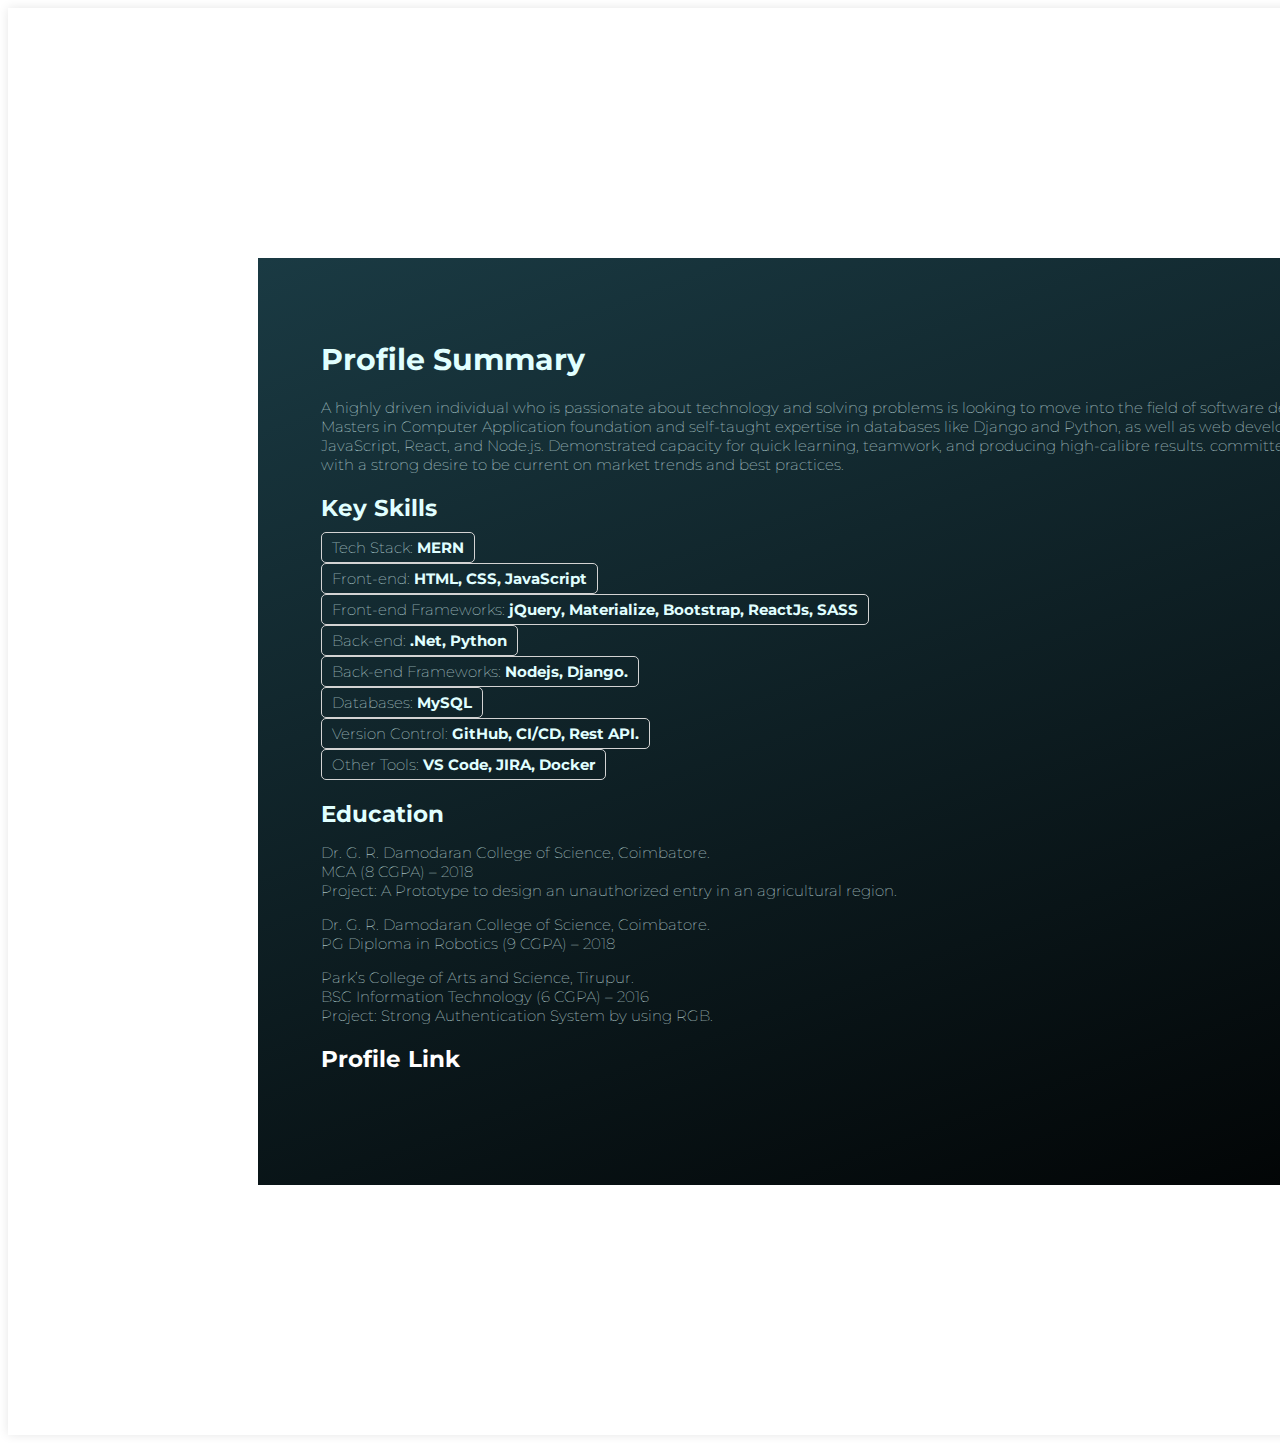
==== home.html @ 125c4a4f "updated" ====
<!DOCTYPE html>
<html lang="en">
<head>
    <meta charset="UTF-8">
    <meta name="viewport" content="width=device-width, initial-scale=1.0">
    <title>About Me</title>
    <link rel="stylesheet" href="../style.css">
</head>
<body>
    <!-- home.html -->
<div class="home">
    <h1 class="title">Profile Summary</h1>
    <div class="summary">
      <p>A highly driven individual who is passionate about technology and solving problems is looking to move into the field of software development. Equipped with a solid Masters in Computer Application foundation and self-taught expertise in databases like Django and Python, as well as web development technologies like HTML, CSS, JavaScript, React, and Node.js. Demonstrated capacity for quick learning, teamwork, and producing high-calibre results. committed to lifelong learning and development, with a strong desire to be current on market trends and best practices.</p>
    </div>
    <div class="skills">
      <h2>Key Skills</h2>
      <ul>
        <li> Tech Stack: <span style="font-weight: bold;">MERN</span></li><br>
        <li> Front-end: <span style="font-weight: bold;">HTML, CSS, JavaScript</span></li><br>
        <li> Front-end Frameworks: <span style="font-weight: bold;">jQuery, Materialize, Bootstrap, ReactJs, SASS</span></li><br>
        <li> Back-end: <span style="font-weight: bold;">.Net, Python</span></li><br>
        <li> Back-end Frameworks: <span style="font-weight: bold;">Nodejs, Django.</span></li><br>
        <li> Databases: <span style="font-weight: bold">MySQL</span style="font-weight: bold;"></li><br>
        <li> Version Control: <span style="font-weight: bold;">GitHub, CI/CD, Rest API.</span></li><br>
        <li> Other Tools: <span style="font-weight: bold;">VS Code, JIRA, Docker</span></li><br>
      </ul>
    </div>
    <div class="education">
      <h2>Education</h2>
        <p> Dr. G. R. Damodaran College of Science, Coimbatore. <br>
            MCA (8 CGPA) – 2018 <br>
            Project: A Prototype to design an unauthorized entry in an agricultural region. <br></p>
        <p> Dr. G. R. Damodaran College of Science, Coimbatore. <br>
            PG Diploma in Robotics (9 CGPA) – 2018 <br></p>
        <p> Park’s College of Arts and Science, Tirupur. <br>
            BSC Information Technology (6 CGPA) – 2016 <br>
            Project: Strong Authentication System by using RGB. <br></p>
    </div>
    <div class="contact">
        <h2>Profile Link</h2>
        <span id="link1"><a href="https://www.linkedin.com/in/karthick-r-bba7a931b" target="_blank"><i class="bi bi-linkedin"></i></a></span>
        <span id="link2"><a href="https://github.com/Karthick-mca/Projects.git"><i class="bi bi-github"></i></a></span>
        <a href="Karthick_developer_fresher.pdf" download target="_blank">
          <i class="bi bi-download"></i>
        </a>
      </div>
  </div>

  <script src="action.js"></script>
</body>
</html>
---- style.css ----
@import url('https://fonts.googleapis.com/css2?family=Inter:wght@100..900&family=Montserrat:ital,wght@0,100..900;1,100..900&family=Open+Sans:ital,wght@0,300..800;1,300..800&family=Poppins:ital,wght@0,100;0,200;0,300;0,400;0,500;0,600;0,700;0,800;0,900;1,100;1,200;1,300;1,400;1,500;1,600;1,700;1,800;1,900&display=swap');

:root { 
    --text-color: black;
    --main-color:linear-gradient(160deg, rgb(26, 58, 67), rgb(0, 0, 0)); 
}
body{
    font-family: "Montserrat", sans-serif;
}

.wrapper {
    display: flex;
    flex-direction: row;
    width: 100%;
    height: 100vh;
  }
  
  .sidebar {
    box-shadow: 0 0 5px black;
    width: 250px;
    height: 100%;
    background: var(--main-color);
    padding: 20px;
    display: flex;
    flex-direction: column;
    align-items: center;
    position: fixed;
    overflow: auto;
    top: 0;
    left: 0;
    transition: all 0.3s;
  }
  
  .sidebar.show {
    width: 250px;
  }
  
  .sidebar .profile {
    display: flex;
    flex-direction: column;
    align-items: center;
    padding: 10px 0;
    border-bottom: 1px solid transparent;
  }
  
  .sidebar .profile img {
    box-shadow: 0 0 5px transparent;
    width: 150px;
    height: 150px;
    border-radius: 50%;
    margin-bottom: 10px;
  }
  
  .sidebar .profile h1 {
    
    font-size: x-large;
    font-weight: bolder;
    color: white;
    padding: 10px 0;
  }
  
  .sidebar .profile .sub{
    color: lightcyan;
    font-weight: lighter;
    margin: 0;  
    padding: 0;
  }

  .sidebar .profile .sub h4{
    font: 1em "Montserrat", sans-serif;
    text-align: center;
    font-weight:500;
    margin-top: 0;
    padding: 0;
  }

  .sidebar ul {
    list-style: none;
    padding: 0;
    margin: 0;
  }
  
  .sidebar li {
    margin-bottom: 10px;
  }
  
  .sidebar a {
    color: lightcyan;
    text-decoration: none;
    font-weight: lighter;
    display: flex;
    align-items: center;
    padding: 10px;
    border-radius: 10px;
  }

  .wrapper .sidebar ul li a:hover,
  .wrapper .sidebar ul li a.active{
    background:var(--main-color);
  }

  .wrapper .sidebar ul li a:hover .icon,
  .wrapper .sidebar ul li a.active .icon{
    color: lightcyan;
  }

  .wrapper .sidebar ul li a:hover:before,
  .wrapper .sidebar ul li a.active:before{
    display: block;
  }

  .sidebar ul li a {
    transition: background-color 0.3s ease;
  }
  
  .sidebar ul li a:hover,
  .sidebar ul li a.active {
    background-color: transparent; /* or any other hover effect you want */
  }

  .sidebar a:hover {
    background-color: var(--text-color);
  }
  
  .sidebar .icon {
    margin-right: 10px;
    font-size: 18px;
  }
  
  .sidebar .item {
    font-size: 16px;
  }

  
  /* .content {
    flex: 1;
    padding: 20px;
    box-sizing: border-box;
    overflow-y: auto;

  }

  .content-area {
    background-color: #f9f9f9;
    padding: 20px;
    border-radius: 4px;
    min-height: 100%;
} */



.content {
  margin-left: 40px; /* Same width as the sidebar */
  width: calc(100%-5px); /* Take up the remaining width */
  height: 100%;
  background-color: #f4f4f4;
  display: flex;
  justify-content: center;
  align-items: center;
}

#content-area {
  width: 100%;
  height: 100%;
  padding: 0;
  background-color: #fff;
  border-radius: 8px;
  box-shadow: 0px 0px 10px rgba(0, 0, 0, 0.1);
  overflow: hidden; /* Prevent scrolling */
  display: flex;
  justify-content: center;
  align-items: center;
}


/* home */

.home {
  width: 100%;
  margin-right: 40px;
  padding: 5%;
  background: var(--main-color);
  color: white;
  border: 250px solid white;
  box-shadow: 0 0 10px rgba(0, 0, 0, 0.1);
  font-size: 15px;
  font-weight: lighter;
}

.title {
  margin-bottom: 20px;
  color: lightcyan;
}

.summary {
 
  margin-bottom: 20px;
  color: lightcyan;
}

.skills {
  margin-bottom: 20px;
  color: lightcyan;
}

.skills ul {
  list-style: none;
  padding: 0;
  margin: 0;
  color: lightcyan;
}

.skills li {
  display: inline-block;
  margin-right: 10px;
  padding: 5px 10px;
  background-color: transparent;
  border: 1px solid lightgray;
  border-radius: 5px;
}

.skills ul li:hover{
  background-color: lightgray;
  color: black;
}

.contact {
  margin-bottom: 20px;
}

.contact a {

  display: inline;
  padding: 10px;
}

.contact a:hover{
  background-color: lightgrey;
}

.education {
  margin-bottom: 20px;
  color: lightcyan;
}

h2 {
 
  margin-bottom: 10px;
}


/* relevent experience */

.exp1 {
  width: 100%;
  margin-right: 40px;
  padding: 50px;
  background: var(--main-color);
  color: white;
  border: 250px solid white;
  box-shadow: 0 0 10px rgba(0, 0, 0, 0.1);
  font-size: 15px;
  font-weight: lighter;
}

/* professional experience */

.exp2 {
  width: 100%;
  margin-right: 40px;
  padding: 50px;
  background: var(--main-color);
  color: white;
  border: 250px solid white;
  box-shadow: 0 0 10px rgba(0, 0, 0, 0.1);
  font-size: 13px;
  font-weight: lighter;
}

/* Skills & Development */

.skill {
  width: 100%;
  margin-right: 40px;
  padding: 50px;
  background: var(--main-color);
  color: white;
  border: 250px solid white;
  box-shadow: 0 0 10px rgba(0, 0, 0, 0.1);
  font-size: 15px;
  font-weight: lighter;
}

/* Certification */

.cert {
  width: 100%;
  margin-right: 40px;
  padding: 50px;
  background: var(--main-color);
  color: white;
  border: 250px solid white;
  box-shadow: 0 0 10px rgba(0, 0, 0, 0.1);
  font-size: 15px;
  font-weight: lighter;
}

/* Projects */

.proj {
  width: 100%;
  margin-right: 40px;
  padding: 50px;
  background: var(--main-color);
  color: white;
  border: 250px solid white;
  box-shadow: 0 0 10px rgba(0, 0, 0, 0.1);
  font-size: 13px;
  font-weight: lighter;
}

/* professional experience */
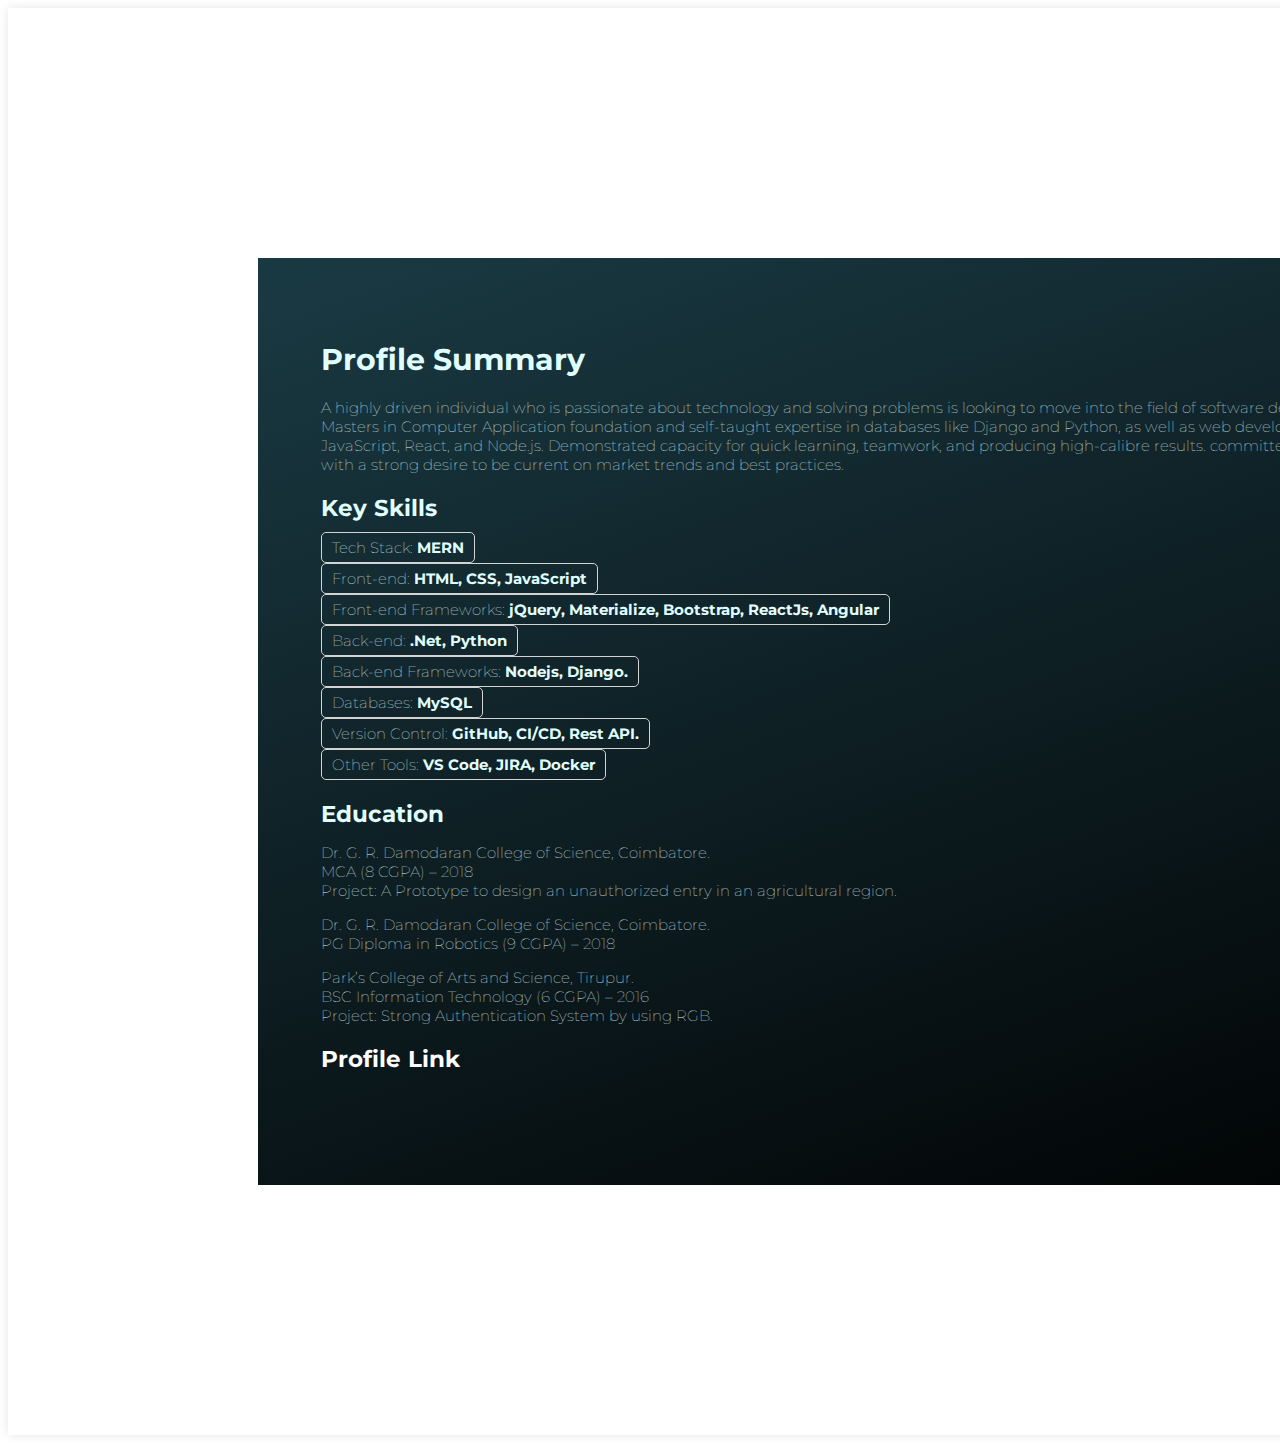
==== commit 0fbc8c49: "changes made." ====
--- a/home.html
+++ b/home.html
@@ -18,7 +18,7 @@
       <ul>
         <li> Tech Stack: <span style="font-weight: bold;">MERN</span></li><br>
         <li> Front-end: <span style="font-weight: bold;">HTML, CSS, JavaScript</span></li><br>
-        <li> Front-end Frameworks: <span style="font-weight: bold;">jQuery, Materialize, Bootstrap, ReactJs, SASS</span></li><br>
+        <li> Front-end Frameworks: <span style="font-weight: bold;">jQuery, Materialize, Bootstrap, ReactJs, Angular</span></li><br>
         <li> Back-end: <span style="font-weight: bold;">.Net, Python</span></li><br>
         <li> Back-end Frameworks: <span style="font-weight: bold;">Nodejs, Django.</span></li><br>
         <li> Databases: <span style="font-weight: bold">MySQL</span style="font-weight: bold;"></li><br>
